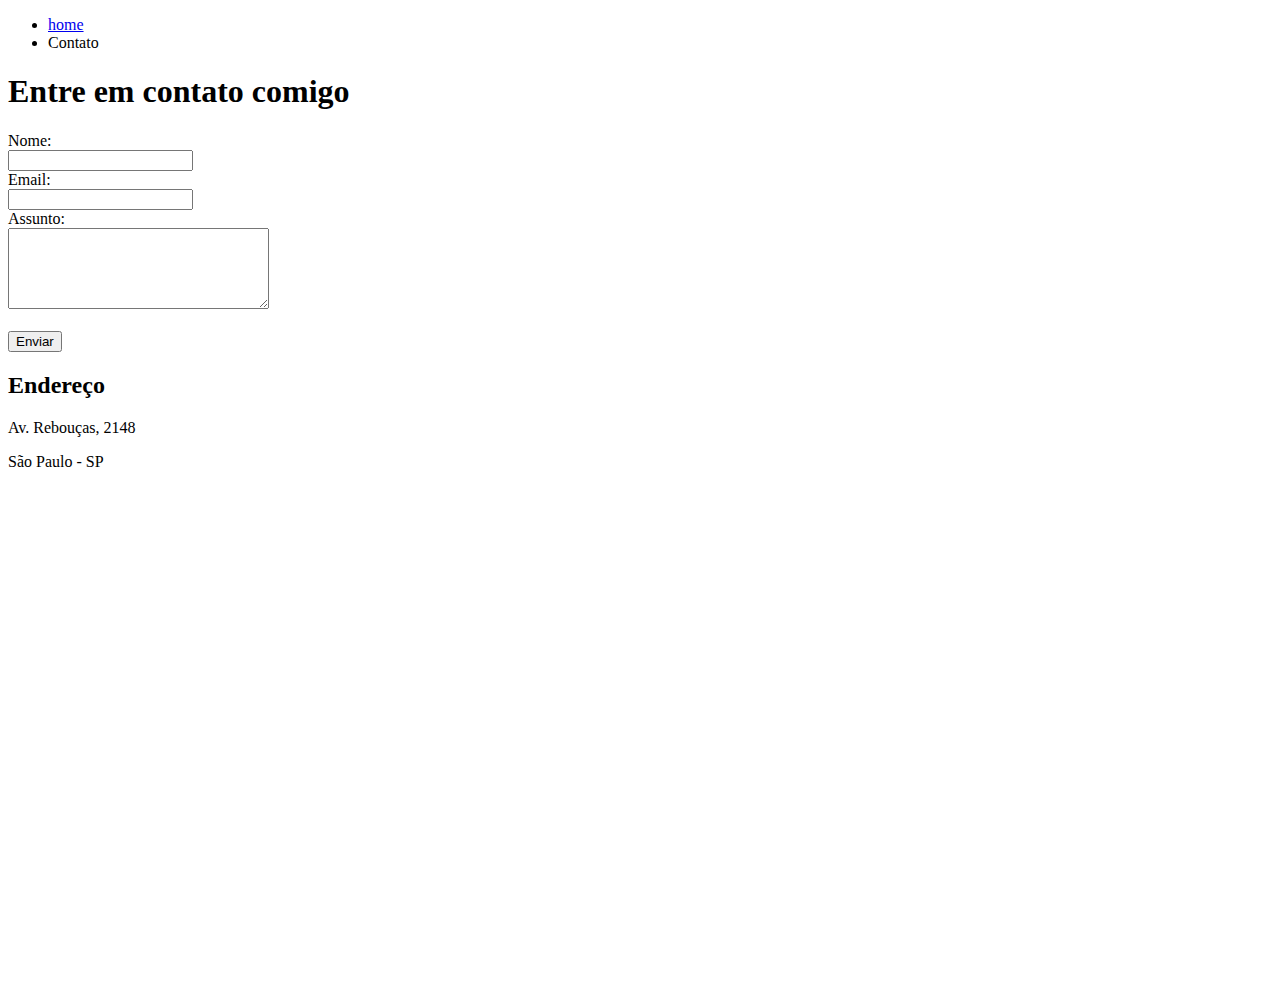
==== Fundamentos/contato.html @ cfdc26d2 "[Feature Will - Task: Fundamentos html inicial | 20.10.21]" ====
<!DOCTYPE html>
<html lang="pt-br">
  <head>
    <meta charset="UTF-8" />
    <meta http-equiv="X-UA-Compatible" content="IE=edge" />
    <meta name="viewport" content="width=device-width, initial-scale=1.0" />
    <title>Contato</title>
  </head>
  <body>
    <ul>
      <li><a href="index.html">home</a></li>
      <li><a href="contato.html"></a>Contato</li>
    </ul>

    <h1>Entre em contato comigo</h1>

    <form>
      <label for="nome">Nome:</label> <br />
      <input type="text" id="nome" />
      <br />
      <label for="email">Email:</label><br />
      <input type="text" id="email" />
      <br />
      <label for="assunto">Assunto:</label><br />
      <textarea name="assunto" id="assunto" cols="30" rows="5"></textarea>
      <br />
      <br />
      <button>Enviar</button>
    </form>

    <h2>Endereço</h2>

    <p>Av. Rebouças, 2148</p>
    <p>São Paulo - SP</p>

    <iframe
      src="https://www.google.com/maps/embed?pb=!1m18!1m12!1m3!1d3657.070913813914!2d-46.68359298542205!3d-23.565896467643945!2m3!1f0!2f0!3f0!3m2!1i1024!2i768!4f13.1!3m3!1m2!1s0x94ce57dd1567a599%3A0xe96493ca15a6b702!2sBurger%20King!5e0!3m2!1spt-BR!2sbr!4v1634753171613!5m2!1spt-BR!2sbr"
      width="400"
      height="500"
      style="border: 0"
      allowfullscreen=""
      loading="lazy"
    ></iframe>
  </body>
</html>
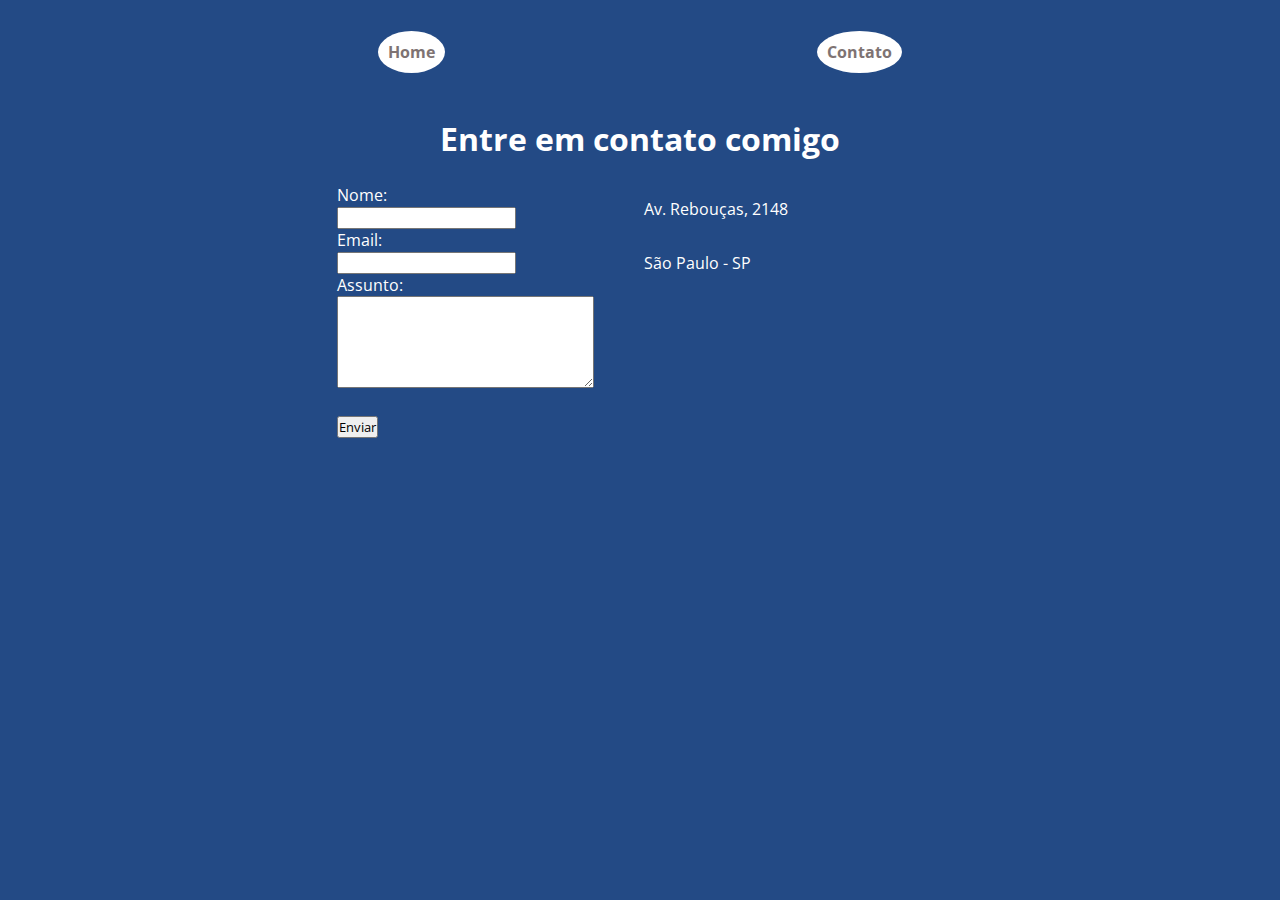
==== commit daf91dc6: "[Feature Will - Task: Add CSS | 22.10.21]" ====
--- a/Fundamentos/contato.html
+++ b/Fundamentos/contato.html
@@ -4,42 +4,49 @@
     <meta charset="UTF-8" />
     <meta http-equiv="X-UA-Compatible" content="IE=edge" />
     <meta name="viewport" content="width=device-width, initial-scale=1.0" />
+    <link rel="stylesheet" href="assets/css/style.css" />
     <title>Contato</title>
   </head>
   <body>
-    <ul>
-      <li><a href="index.html">home</a></li>
-      <li><a href="contato.html"></a>Contato</li>
-    </ul>
+    <header>
+      <ul id="menu">
+        <li><a href="index.html">Home</a></li>
+        <li><a href="contato.html">Contato</a></li>
+      </ul>
+    </header>
 
     <h1>Entre em contato comigo</h1>
 
-    <form>
-      <label for="nome">Nome:</label> <br />
-      <input type="text" id="nome" />
-      <br />
-      <label for="email">Email:</label><br />
-      <input type="text" id="email" />
-      <br />
-      <label for="assunto">Assunto:</label><br />
-      <textarea name="assunto" id="assunto" cols="30" rows="5"></textarea>
-      <br />
-      <br />
-      <button>Enviar</button>
-    </form>
+    <section class="contato">
+      <div>
+        <form>
+          <label for="nome">Nome:</label> <br />
+          <input type="text" id="nome" />
+          <br />
+          <label for="email">Email:</label><br />
+          <input type="text" id="email" />
+          <br />
+          <label for="assunto">Assunto:</label><br />
+          <textarea name="assunto" id="assunto" cols="30" rows="5"></textarea>
+          <br />
+          <br />
+          <button style="color: black">Enviar</button>
+        </form>
+      </div>
 
-    <h2>Endereço</h2>
+      <div class="map">
+        <p>Av. Rebouças, 2148</p>
+        <p>São Paulo - SP</p>
 
-    <p>Av. Rebouças, 2148</p>
-    <p>São Paulo - SP</p>
-
-    <iframe
-      src="https://www.google.com/maps/embed?pb=!1m18!1m12!1m3!1d3657.070913813914!2d-46.68359298542205!3d-23.565896467643945!2m3!1f0!2f0!3f0!3m2!1i1024!2i768!4f13.1!3m3!1m2!1s0x94ce57dd1567a599%3A0xe96493ca15a6b702!2sBurger%20King!5e0!3m2!1spt-BR!2sbr!4v1634753171613!5m2!1spt-BR!2sbr"
-      width="400"
-      height="500"
-      style="border: 0"
-      allowfullscreen=""
-      loading="lazy"
-    ></iframe>
+        <iframe
+          src="https://www.google.com/maps/embed?pb=!1m18!1m12!1m3!1d3657.070913813914!2d-46.68359298542205!3d-23.565896467643945!2m3!1f0!2f0!3f0!3m2!1i1024!2i768!4f13.1!3m3!1m2!1s0x94ce57dd1567a599%3A0xe96493ca15a6b702!2sBurger%20King!5e0!3m2!1spt-BR!2sbr!4v1634753171613!5m2!1spt-BR!2sbr"
+          width="100%"
+          height="100%"
+          style="border: 0"
+          allowfullscreen=""
+          loading="lazy"
+        ></iframe>
+      </div>
+    </section>
   </body>
 </html>
--- a/Fundamentos/assets/css/style.css
+++ b/Fundamentos/assets/css/style.css
@@ -0,0 +1,95 @@
+@import url("https://fonts.googleapis.com/css2?family=Open+Sans&display=swap");
+
+* {
+  padding: 0;
+  font-family: -apple-system, BlinkMacSystemFont, 'Segoe UI', Roboto, Oxygen, Ubuntu, Cantarell, 'Open Sans', 'Helvetica Neue', sans-serif;
+  color: white;
+}
+
+html {
+    background-color: rgb(35, 74, 133);
+}
+
+/* Inicio */
+
+h1{
+    text-align: center;
+}
+
+header {
+  display: flex;
+  justify-content: center;
+}
+
+.content{
+    display: flex;
+    flex-flow: row;
+    justify-content: center;
+    align-items: center;
+}
+
+#menu {
+  display: flex;
+  justify-content: space-around;
+  align-items: center;
+  list-style: none;
+  width: 70vw;
+  height: 3.5rem;
+}
+
+#menu a {
+  background-color: white;
+  padding: 10px;
+  border-radius: 50%;
+  font-weight: 700;
+  text-decoration: none;
+  color: rgb(126, 115, 115);
+}
+
+.perfil {
+  display: flex;
+  flex-flow: row;
+  text-align: center;
+}
+
+.perfil p{
+    text-justify: auto;
+    word-break: break-all;
+    padding: 5%;
+}
+
+.foto-perfil{
+    justify-content: center;
+    display: flex;
+    flex-direction: column;
+}
+
+.foto{
+  border-radius: 30%;
+  max-width: 25vw;
+  border: 2px solid black;
+}
+
+h2{
+    display: flex;
+    justify-content: center;
+}
+
+
+/* Contato */
+
+.contato{
+    display: flex;
+    flex-flow: row;
+    justify-content: center;
+    align-items: center;
+}
+
+.contato form{
+    margin-right: 50px;
+}
+
+.map{
+    display: flex;
+    flex-flow: column;
+}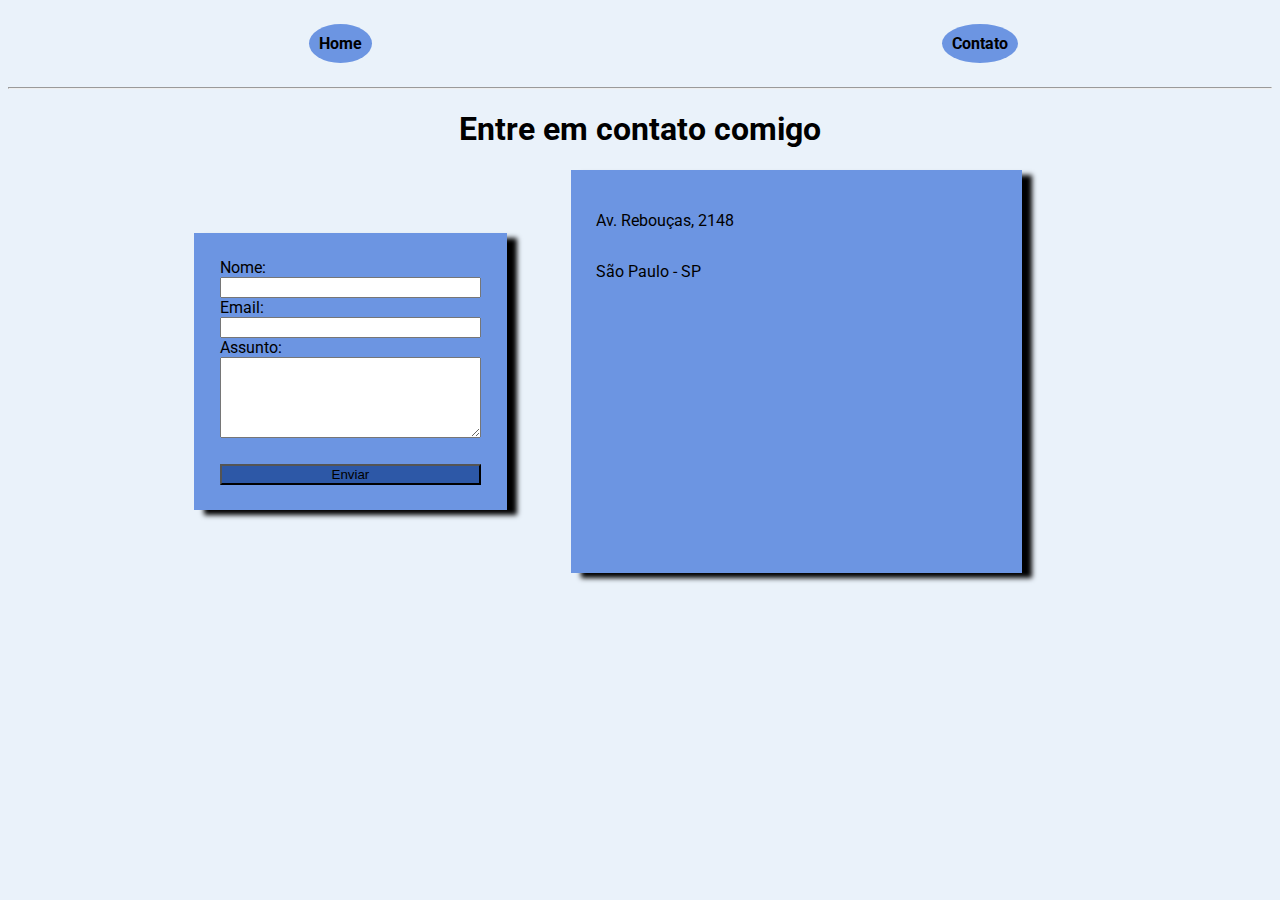
==== commit daf49285: "[Feature Will - Task: Add JS | 22.10.21]" ====
--- a/Fundamentos/contato.html
+++ b/Fundamentos/contato.html
@@ -8,45 +8,55 @@
     <title>Contato</title>
   </head>
   <body>
-    <header>
-      <ul id="menu">
+    <header class="flex-container">
+      <ul class="menu">
         <li><a href="index.html">Home</a></li>
         <li><a href="contato.html">Contato</a></li>
       </ul>
     </header>
 
-    <h1>Entre em contato comigo</h1>
+    <hr />
 
-    <section class="contato">
+    <h1 class="text-align">Entre em contato comigo</h1>
+
+    <section class="flex-container">
       <div>
-        <form>
-          <label for="nome">Nome:</label> <br />
-          <input type="text" id="nome" />
-          <br />
-          <label for="email">Email:</label><br />
-          <input type="text" id="email" />
-          <br />
-          <label for="assunto">Assunto:</label><br />
-          <textarea name="assunto" id="assunto" cols="30" rows="5"></textarea>
-          <br />
-          <br />
-          <button style="color: black">Enviar</button>
+        <form class="box">
+          <label for="nome">Nome:</label>
+          <input type="text" id="nome" onkeyup="validaNome()" />
+          <div id="txtNome"></div>
+          <label for="email">Email:</label>
+          <input type="text" id="email" onkeyup="validaEmail()" />
+          <div id="txtEmail"></div>
+          <label for="assunto">Assunto:</label>
+          <textarea
+            onkeyup="validaAssunto()"
+            name="assunto"
+            id="assunto"
+            cols="30"
+            rows="5"
+          ></textarea>
+          <div id="txtAssunto"></div>
+          <button onclick="validaEnviar()" style="color: black">Enviar</button>
         </form>
       </div>
 
-      <div class="map">
+      <div class="box">
         <p>Av. Rebouças, 2148</p>
         <p>São Paulo - SP</p>
 
         <iframe
           src="https://www.google.com/maps/embed?pb=!1m18!1m12!1m3!1d3657.070913813914!2d-46.68359298542205!3d-23.565896467643945!2m3!1f0!2f0!3f0!3m2!1i1024!2i768!4f13.1!3m3!1m2!1s0x94ce57dd1567a599%3A0xe96493ca15a6b702!2sBurger%20King!5e0!3m2!1spt-BR!2sbr!4v1634753171613!5m2!1spt-BR!2sbr"
-          width="100%"
-          height="100%"
+          width="400"
+          height="250"
           style="border: 0"
           allowfullscreen=""
           loading="lazy"
+          onmouseout="mapaNormal()"
+          onmousemove="mapaZoom()"
         ></iframe>
       </div>
     </section>
+    <script src="./assets/js/script.js"></script>
   </body>
 </html>
--- a/Fundamentos/assets/css/style.css
+++ b/Fundamentos/assets/css/style.css
@@ -1,95 +1,84 @@
-@import url("https://fonts.googleapis.com/css2?family=Open+Sans&display=swap");
+@import url("https://fonts.googleapis.com/css2?family=Open+Sans&family=Roboto&display=swap");
 
-* {
-  padding: 0;
-  font-family: -apple-system, BlinkMacSystemFont, 'Segoe UI', Roboto, Oxygen, Ubuntu, Cantarell, 'Open Sans', 'Helvetica Neue', sans-serif;
-  color: white;
+html {
+  background-color: rgb(234, 242, 250);
+  color: black;
+  font-family: -apple-system, BlinkMacSystemFont, "Segoe UI", Roboto, Oxygen,
+    Ubuntu, Cantarell, "Open Sans", "Helvetica Neue", sans-serif;
 }
 
-html {
-    background-color: rgb(35, 74, 133);
+/* Index file */
+
+.flex-container {
+  display: flex;
+  justify-content: center;
+  align-items: center;
 }
 
-/* Inicio */
-
-h1{
-    text-align: center;
+.text-align {
+  text-align: center;
 }
 
-header {
-  display: flex;
-  justify-content: center;
+.text-justify {
+  text-align: justify;
 }
 
-.content{
-    display: flex;
-    flex-flow: row;
-    justify-content: center;
-    align-items: center;
+.align-items {
+  align-items: center;
 }
 
-#menu {
+.menu {
   display: flex;
-  justify-content: space-around;
-  align-items: center;
-  list-style: none;
-  width: 70vw;
-  height: 3.5rem;
 }
 
-#menu a {
-  background-color: white;
+.menu li {
+  display: flex;
+  list-style: none;
+  justify-content: space-around;
+  width: 50vw;
+}
+
+.menu li a {
+  display: flex;
+  color: black;
+  background-color: rgb(108, 149, 226);
   padding: 10px;
   border-radius: 50%;
   font-weight: 700;
+  display: flex;
   text-decoration: none;
-  color: rgb(126, 115, 115);
 }
 
-.perfil {
+.profile-picture {
   display: flex;
-  flex-flow: row;
-  text-align: center;
+  width: 25vw;
+  border-radius: 50%;
 }
 
-.perfil p{
-    text-justify: auto;
-    word-break: break-all;
-    padding: 5%;
+.about {
+  display: flex;
+  flex-flow: column;
+  margin-left: 5vw;
+  margin-right: 5vw;
 }
 
-.foto-perfil{
-    justify-content: center;
-    display: flex;
-    flex-direction: column;
+/* Página contato */
+
+.box {
+  display: flex;
+  flex-flow: column;
+  margin-right: 5vw;
+  background-color: rgb(108, 149, 226);
+  padding: 2vw;
+  box-shadow: 10px 5px 5px black;
 }
 
-.foto{
-  border-radius: 30%;
-  max-width: 25vw;
-  border: 2px solid black;
+.box button {
+  background-color: rgb(45, 88, 167);
+  margin-top: 2vw;
 }
 
-h2{
-    display: flex;
-    justify-content: center;
+.box label {
+  display: flex;
+  justify-content: left;
 }
-
-
-/* Contato */
-
-.contato{
-    display: flex;
-    flex-flow: row;
-    justify-content: center;
-    align-items: center;
-}
-
-.contato form{
-    margin-right: 50px;
-}
-
-.map{
-    display: flex;
-    flex-flow: column;
-}